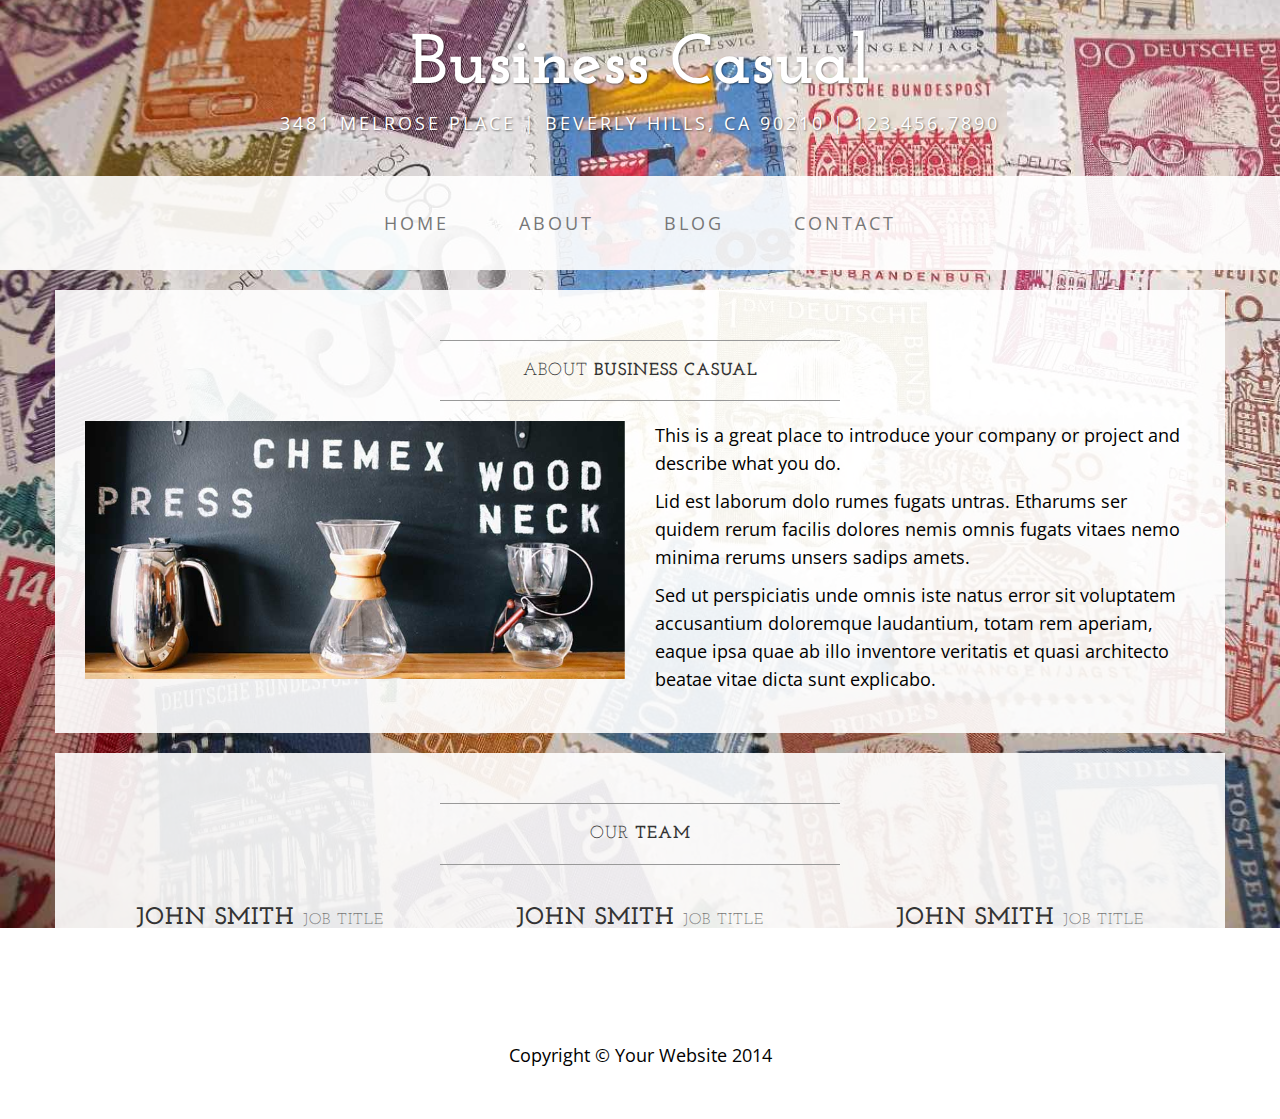
==== startbootstrap-business-casual-1.0.4/about.html @ 7c69da3f "Added files via upload" ====
<!DOCTYPE html>
<html lang="en">

<head>

    <meta charset="utf-8">
    <meta http-equiv="X-UA-Compatible" content="IE=edge">
    <meta name="viewport" content="width=device-width, initial-scale=1">
    <meta name="description" content="">
    <meta name="author" content="">

    <title>About - Business Casual - Start Bootstrap Theme</title>

    <!-- Bootstrap Core CSS -->
    <link href="css/bootstrap.min.css" rel="stylesheet">

    <!-- Custom CSS -->
    <link href="css/business-casual.css" rel="stylesheet">

    <!-- Fonts -->
    <link href="http://fonts.googleapis.com/css?family=Open+Sans:300italic,400italic,600italic,700italic,800italic,400,300,600,700,800" rel="stylesheet" type="text/css">
    <link href="http://fonts.googleapis.com/css?family=Josefin+Slab:100,300,400,600,700,100italic,300italic,400italic,600italic,700italic" rel="stylesheet" type="text/css">

    <!-- HTML5 Shim and Respond.js IE8 support of HTML5 elements and media queries -->
    <!-- WARNING: Respond.js doesn't work if you view the page via file:// -->
    <!--[if lt IE 9]>
        <script src="https://oss.maxcdn.com/libs/html5shiv/3.7.0/html5shiv.js"></script>
        <script src="https://oss.maxcdn.com/libs/respond.js/1.4.2/respond.min.js"></script>
    <![endif]-->

</head>

<body>

    <div class="brand">Business Casual</div>
    <div class="address-bar">3481 Melrose Place | Beverly Hills, CA 90210 | 123.456.7890</div>

    <!-- Navigation -->
    <nav class="navbar navbar-default" role="navigation">
        <div class="container">
            <!-- Brand and toggle get grouped for better mobile display -->
            <div class="navbar-header">
                <button type="button" class="navbar-toggle" data-toggle="collapse" data-target="#bs-example-navbar-collapse-1">
                    <span class="sr-only">Toggle navigation</span>
                    <span class="icon-bar"></span>
                    <span class="icon-bar"></span>
                    <span class="icon-bar"></span>
                </button>
                <!-- navbar-brand is hidden on larger screens, but visible when the menu is collapsed -->
                <a class="navbar-brand" href="index.html">Business Casual</a>
            </div>
            <!-- Collect the nav links, forms, and other content for toggling -->
            <div class="collapse navbar-collapse" id="bs-example-navbar-collapse-1">
                <ul class="nav navbar-nav">
                    <li>
                        <a href="index.html">Home</a>
                    </li>
                    <li>
                        <a href="about.html">About</a>
                    </li>
                    <li>
                        <a href="blog.html">Blog</a>
                    </li>
                    <li>
                        <a href="contact.html">Contact</a>
                    </li>
                </ul>
            </div>
            <!-- /.navbar-collapse -->
        </div>
        <!-- /.container -->
    </nav>

    <div class="container">

        <div class="row">
            <div class="box">
                <div class="col-lg-12">
                    <hr>
                    <h2 class="intro-text text-center">About
                        <strong>business casual</strong>
                    </h2>
                    <hr>
                </div>
                <div class="col-md-6">
                    <img class="img-responsive img-border-left" src="img/slide-2.jpg" alt="">
                </div>
                <div class="col-md-6">
                    <p>This is a great place to introduce your company or project and describe what you do.</p>
                    <p>Lid est laborum dolo rumes fugats untras. Etharums ser quidem rerum facilis dolores nemis omnis fugats vitaes nemo minima rerums unsers sadips amets.</p>
                    <p>Sed ut perspiciatis unde omnis iste natus error sit voluptatem accusantium doloremque laudantium, totam rem aperiam, eaque ipsa quae ab illo inventore veritatis et quasi architecto beatae vitae dicta sunt explicabo.</p>
                </div>
                <div class="clearfix"></div>
            </div>
        </div>

        <div class="row">
            <div class="box">
                <div class="col-lg-12">
                    <hr>
                    <h2 class="intro-text text-center">Our
                        <strong>Team</strong>
                    </h2>
                    <hr>
                </div>
                <div class="col-sm-4 text-center">
                    <img class="img-responsive" src="http://placehold.it/750x450" alt="">
                    <h3>John Smith
                        <small>Job Title</small>
                    </h3>
                </div>
                <div class="col-sm-4 text-center">
                    <img class="img-responsive" src="http://placehold.it/750x450" alt="">
                    <h3>John Smith
                        <small>Job Title</small>
                    </h3>
                </div>
                <div class="col-sm-4 text-center">
                    <img class="img-responsive" src="http://placehold.it/750x450" alt="">
                    <h3>John Smith
                        <small>Job Title</small>
                    </h3>
                </div>
                <div class="clearfix"></div>
            </div>
        </div>

    </div>
    <!-- /.container -->

    <footer>
        <div class="container">
            <div class="row">
                <div class="col-lg-12 text-center">
                    <p>Copyright &copy; Your Website 2014</p>
                </div>
            </div>
        </div>
    </footer>

    <!-- jQuery -->
    <script src="js/jquery.js"></script>

    <!-- Bootstrap Core JavaScript -->
    <script src="js/bootstrap.min.js"></script>

</body>

</html>
---- startbootstrap-business-casual-1.0.4/css/business-casual.css ----
/*!
 * Start Bootstrap - Business Casual Bootstrap Theme (http://startbootstrap.com)
 * Code licensed under the Apache License v2.0.
 * For details, see http://www.apache.org/licenses/LICENSE-2.0.
 */

body {
    font-family: "Open Sans","Helvetica Neue",Helvetica,Arial,sans-serif;
    background: url('../img/bg.jpg') no-repeat center center fixed;
    -webkit-background-size: cover;
    -moz-background-size: cover;
    background-size: cover;
    -o-background-size: cover;
}

h1,
h2,
h3,
h4,
h5,
h6 {
    text-transform: uppercase;
    font-family: "Josefin Slab","Helvetica Neue",Helvetica,Arial,sans-serif;
    font-weight: 700;
    letter-spacing: 1px;
}

p {
    font-size: 1.25em;
    line-height: 1.6;
    color: #000;
}

hr {
    max-width: 400px;
    border-color: #999999;
}

.brand,
.address-bar {
    display: none;
}

.navbar-brand {
    text-transform: uppercase;
    font-weight: 900;
    letter-spacing: 2px;
}

.navbar-nav {
    text-transform: uppercase;
    font-weight: 400;
    letter-spacing: 3px;
}

.img-full {
    min-width: 100%;
}

.brand-before,
.brand-name {
    text-transform: capitalize;
}

.brand-before {
    margin: 15px 0;
}

.brand-name {
    margin: 0;
    font-size: 4em;
}

.tagline-divider {
    margin: 15px auto 3px;
    max-width: 250px;
    border-color: #999999;
}

.box {
    margin-bottom: 20px;
    padding: 30px 15px;
    background: #fff;
    background: rgba(255,255,255,0.9);
}

.intro-text {
    text-transform: uppercase;
    font-size: 1.25em;
    font-weight: 400;
    letter-spacing: 1px;
}

.img-border {
    float: none;
    margin: 0 auto 0;
    border: #999999 solid 1px;
}

.img-left {
    float: none;
    margin: 0 auto 0;
}

footer {
    background: #fff;
    background: rgba(255,255,255,0.9);
}

footer p {
    margin: 0;
    padding: 50px 0;
}

@media screen and (min-width:768px) {
    .brand {
        display: inherit;
        margin: 0;
        padding: 30px 0 10px;
        text-align: center;
        text-shadow: 1px 1px 2px rgba(0,0,0,0.5);
        font-family: "Josefin Slab","Helvetica Neue",Helvetica,Arial,sans-serif;
        font-size: 5em;
        font-weight: 700;
        line-height: normal;
        color: #fff;
    }

    .top-divider {
        margin-top: 0;
    }

    .img-left {
        float: left;
        margin-right: 25px;
    }

    .address-bar {
        display: inherit;
        margin: 0;
        padding: 0 0 40px;
        text-align: center;
        text-shadow: 1px 1px 2px rgba(0,0,0,0.5);
        text-transform: uppercase;
        font-size: 1.25em;
        font-weight: 400;
        letter-spacing: 3px;
        color: #fff;
    }

    .navbar {
        border-radius: 0;
    }

    .navbar-header {
        display: none;
    }

    .navbar {
        min-height: 0;
    }

    .navbar-default {
        border: none;
        background: #fff;
        background: rgba(255,255,255,0.9);
    }

    .nav>li>a {
        padding: 35px;
    }

    .navbar-nav>li>a {
        line-height: normal;
    }

    .navbar-nav {
        display: table;
        float: none;
        margin: 0 auto;
        table-layout: fixed;
        font-size: 1.25em;
    }
}

@media screen and (min-width:1200px) {
    .box:after {
        content: '';
        display: table;
        clear: both;
    }
}
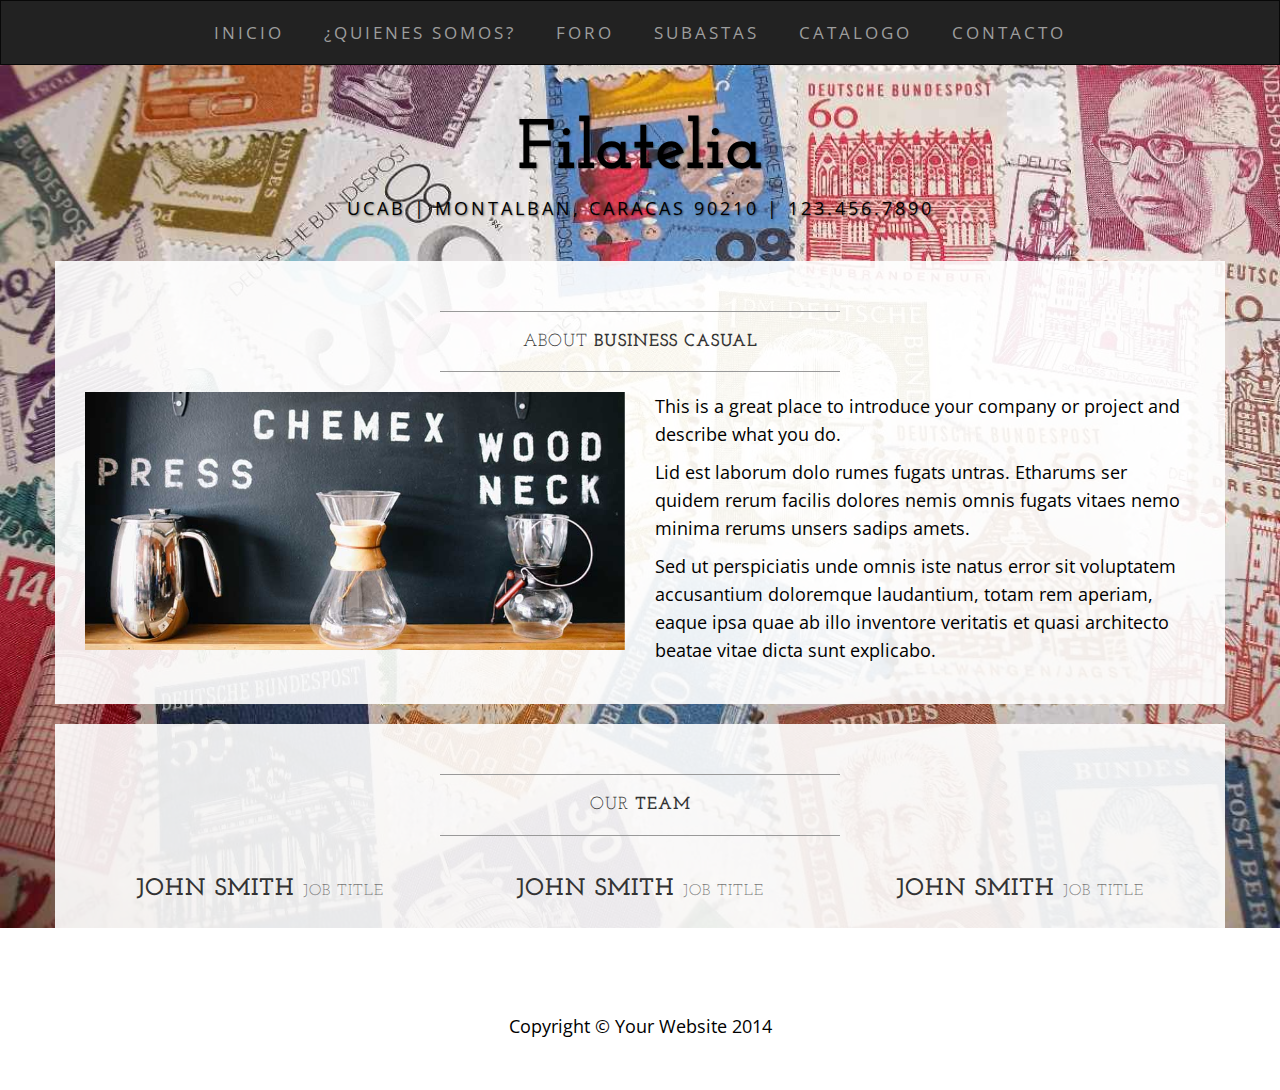
==== commit 17b22593: "Added files via upload" ====
--- a/startbootstrap-business-casual-1.0.4/about.html
+++ b/startbootstrap-business-casual-1.0.4/about.html
@@ -31,12 +31,7 @@
 </head>
 
 <body>
-
-    <div class="brand">Business Casual</div>
-    <div class="address-bar">3481 Melrose Place | Beverly Hills, CA 90210 | 123.456.7890</div>
-
-    <!-- Navigation -->
-    <nav class="navbar navbar-default" role="navigation">
+    <nav class="navbar navbar-inverse" role="navigation">
         <div class="container">
             <!-- Brand and toggle get grouped for better mobile display -->
             <div class="navbar-header">
@@ -47,22 +42,28 @@
                     <span class="icon-bar"></span>
                 </button>
                 <!-- navbar-brand is hidden on larger screens, but visible when the menu is collapsed -->
-                <a class="navbar-brand" href="index.html">Business Casual</a>
+                <a class="navbar-brand" href="index.html">Filatelia UCAB</a>
             </div>
             <!-- Collect the nav links, forms, and other content for toggling -->
             <div class="collapse navbar-collapse" id="bs-example-navbar-collapse-1">
                 <ul class="nav navbar-nav">
                     <li>
-                        <a href="index.html">Home</a>
+                        <a href="index.html">Inicio</a>
                     </li>
                     <li>
-                        <a href="about.html">About</a>
+                        <a href="about.html">¿Quienes Somos?</a>
                     </li>
                     <li>
-                        <a href="blog.html">Blog</a>
+                        <a href="blog.html">Foro</a>
                     </li>
                     <li>
-                        <a href="contact.html">Contact</a>
+                        <a href="blog.html">Subastas</a>
+                    </li>
+                    <li>
+                        <a href="catalogo.html">Catalogo</a>
+                    </li>
+                    <li>
+                        <a href="contact.html">Contacto</a>
                     </li>
                 </ul>
             </div>
@@ -70,6 +71,11 @@
         </div>
         <!-- /.container -->
     </nav>
+    <div class="brand" style="color:#000000">Filatelia</div>
+    <div class="address-bar" style="color:#000000">   UCAB | Montalban, Caracas 90210 | 123.456.7890</div>
+
+    <!-- Navigation -->
+    
 
     <div class="container">
 
--- a/startbootstrap-business-casual-1.0.4/css/business-casual.css
+++ b/startbootstrap-business-casual-1.0.4/css/business-casual.css
@@ -167,7 +167,7 @@
     }
 
     .nav>li>a {
-        padding: 35px;
+        padding: 20px;
     }
 
     .navbar-nav>li>a {
@@ -179,7 +179,7 @@
         float: none;
         margin: 0 auto;
         table-layout: fixed;
-        font-size: 1.25em;
+        font-size: 1.20em;
     }
 }
 
